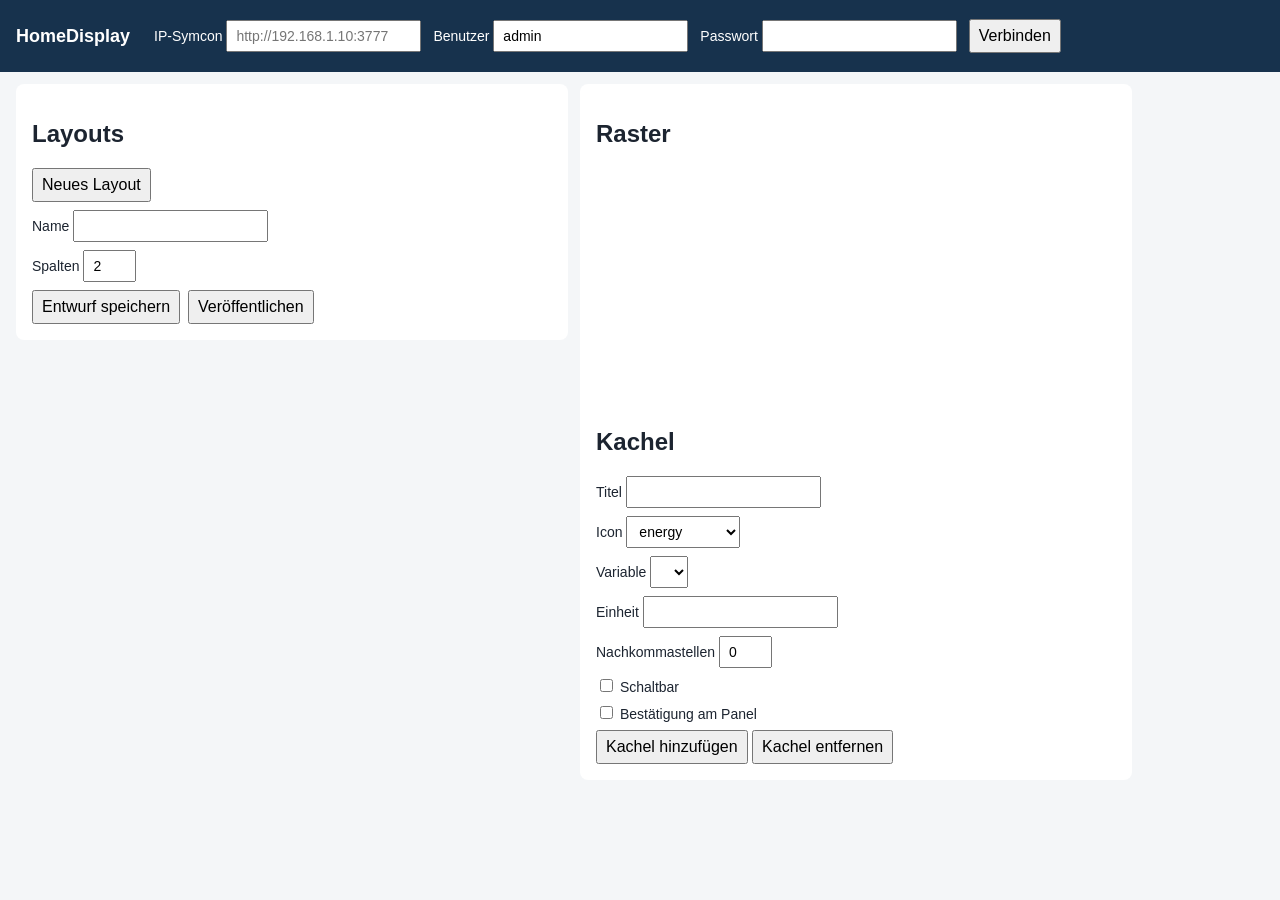
==== HomeDisplay/editor/index.html @ 82d8f1b5 "Add the HomeDisplay panel module and flash-ready firmware. Each panel is an IP-Symcon instance with " ====
<!DOCTYPE html>
<html lang="de">
<head>
  <meta charset="utf-8">
  <title>HomeDisplay Editor</title>
  <link rel="stylesheet" href="app.css">
</head>
<body>
  <header>
    <h1>HomeDisplay</h1>
    <label>IP-Symcon <input id="base" placeholder="http://192.168.1.10:3777"></label>
    <label>Benutzer <input id="user" value="admin"></label>
    <label>Passwort <input id="password" type="password"></label>
    <button id="connect" type="button">Verbinden</button>
    <span id="status"></span>
  </header>
  <main>
    <section>
      <h2>Layouts</h2>
      <ul id="layouts"></ul>
      <button id="new-layout" type="button">Neues Layout</button>
      <label>Name <input id="layout-name"></label>
      <label>Spalten <input id="columns" type="number" min="1" max="4" value="2"></label>
      <div id="pages"></div>
      <div class="row">
        <button id="save" type="button">Entwurf speichern</button>
        <button id="publish" type="button">Veröffentlichen</button>
      </div>
    </section>
    <section>
      <h2>Raster</h2>
      <div id="grid"></div>
      <h2>Kachel</h2>
      <label>Titel <input id="tile-title"></label>
      <label>Icon
        <select id="tile-icon">
          <option>energy</option><option>temperature</option><option>light</option>
          <option>shutter</option><option>pump</option><option>valve</option><option>alarm</option>
        </select>
      </label>
      <label>Variable
        <select id="tile-variable"></select>
      </label>
      <label>Einheit <input id="tile-unit"></label>
      <label>Nachkommastellen <input id="tile-decimals" type="number" min="0" max="3" value="0"></label>
      <label><input id="tile-action" type="checkbox"> Schaltbar</label>
      <label><input id="tile-confirm" type="checkbox"> Bestätigung am Panel</label>
      <button id="add-tile" type="button">Kachel hinzufügen</button>
      <button id="delete-tile" type="button">Kachel entfernen</button>
    </section>
  </main>
  <script src="app.js"></script>
</body>
</html>
---- HomeDisplay/editor/app.css ----
body { margin: 0; font-family: "Segoe UI", sans-serif; color: #1c2430; background: #f4f6f8; }
header, main { display: flex; gap: 12px; align-items: center; padding: 12px 16px; }
header { background: #17324d; color: white; flex-wrap: wrap; }
header h1 { font-size: 18px; margin: 0 12px 0 0; }
main { align-items: flex-start; }
section { background: white; border-radius: 8px; padding: 16px; width: min(520px, 48vw); }
label { display: block; margin: 8px 0; font-size: 14px; }
input, select, button { font: inherit; padding: 6px 8px; }
button { cursor: pointer; }
.row { display: flex; gap: 8px; }
#grid { display: grid; grid-template-columns: repeat(2, 1fr); gap: 8px; min-height: 240px; }
.tile { border: 1px solid #c5d0dc; border-radius: 8px; padding: 12px; min-height: 72px; }
.tile.selected { border-color: #1769aa; background: #f3f8fc; }
#status { margin-left: auto; }
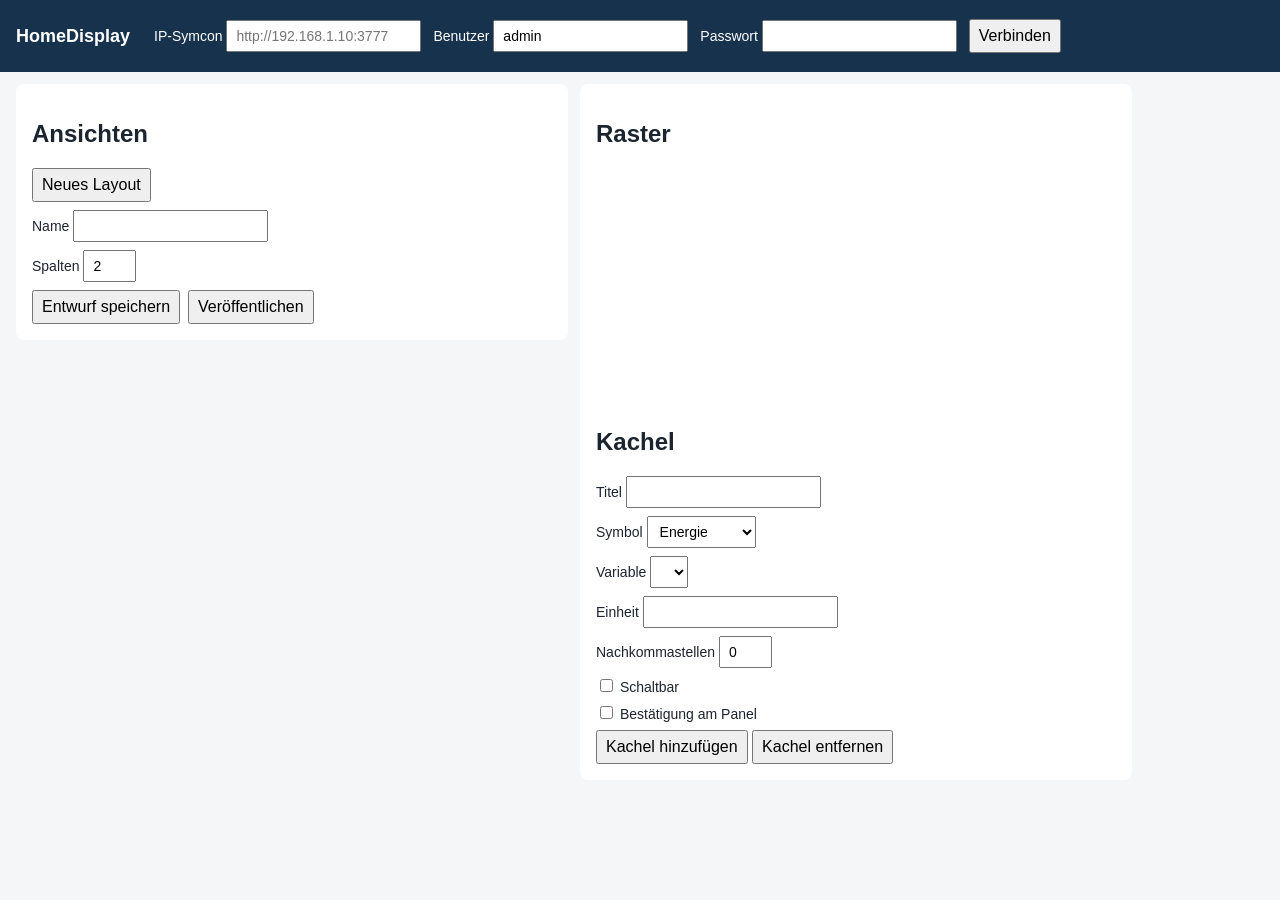
==== commit 5345cd26: "Show the module names and editor labels in German. German IP-Symcon installations now use German mod" ====
--- a/HomeDisplay/editor/index.html
+++ b/HomeDisplay/editor/index.html
@@ -16,7 +16,7 @@
   </header>
   <main>
     <section>
-      <h2>Layouts</h2>
+      <h2>Ansichten</h2>
       <ul id="layouts"></ul>
       <button id="new-layout" type="button">Neues Layout</button>
       <label>Name <input id="layout-name"></label>
@@ -32,10 +32,15 @@
       <div id="grid"></div>
       <h2>Kachel</h2>
       <label>Titel <input id="tile-title"></label>
-      <label>Icon
+      <label>Symbol
         <select id="tile-icon">
-          <option>energy</option><option>temperature</option><option>light</option>
-          <option>shutter</option><option>pump</option><option>valve</option><option>alarm</option>
+          <option value="energy">Energie</option>
+          <option value="temperature">Temperatur</option>
+          <option value="light">Licht</option>
+          <option value="shutter">Rollladen</option>
+          <option value="pump">Pumpe</option>
+          <option value="valve">Ventil</option>
+          <option value="alarm">Alarm</option>
         </select>
       </label>
       <label>Variable
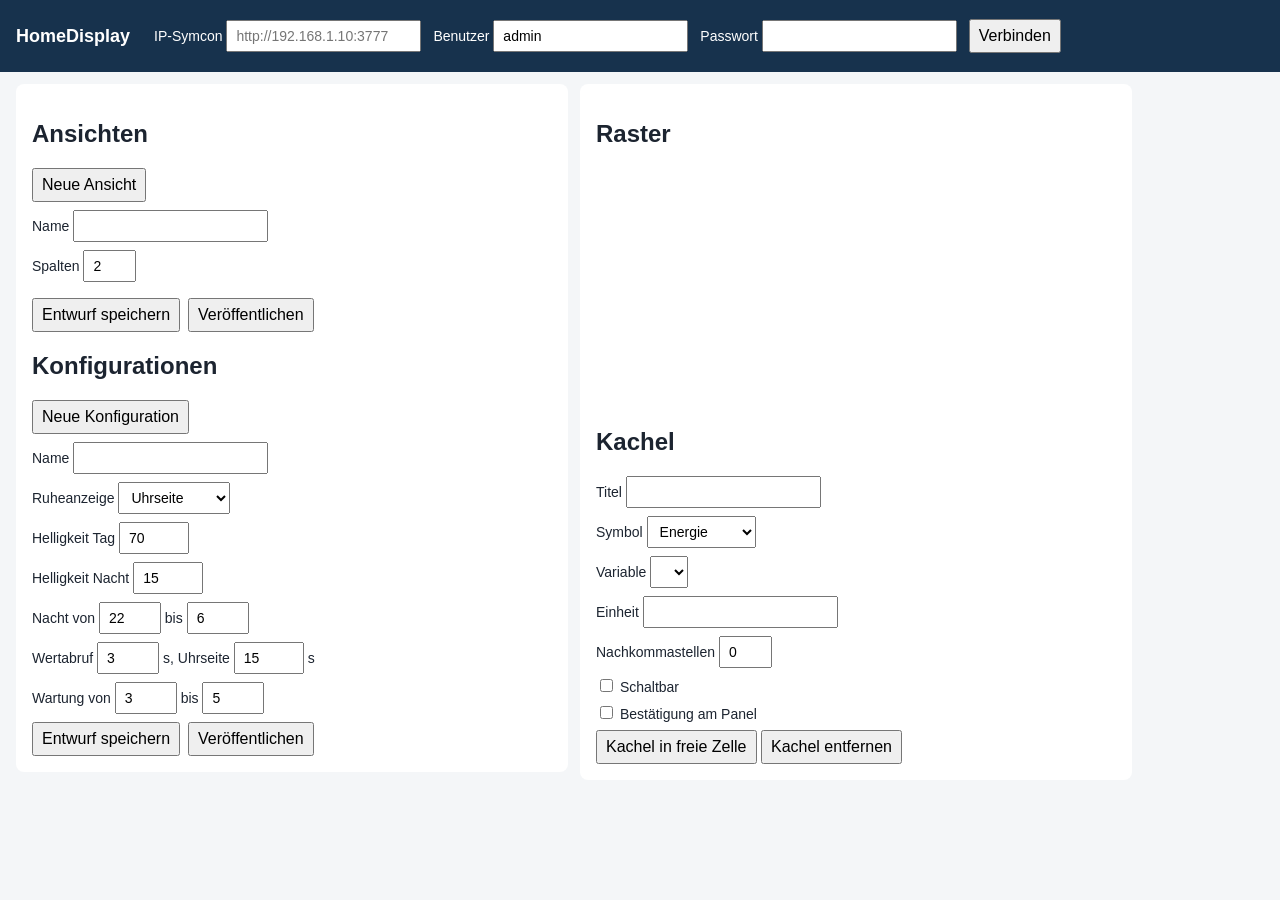
==== commit 75b0c33a: "Add the raster editor, device contract, and signed panel updates. Layouts use fixed pages and grid c" ====
--- a/HomeDisplay/editor/index.html
+++ b/HomeDisplay/editor/index.html
@@ -18,13 +18,33 @@
     <section>
       <h2>Ansichten</h2>
       <ul id="layouts"></ul>
-      <button id="new-layout" type="button">Neues Layout</button>
+      <button id="new-layout" type="button">Neue Ansicht</button>
       <label>Name <input id="layout-name"></label>
       <label>Spalten <input id="columns" type="number" min="1" max="4" value="2"></label>
       <div id="pages"></div>
       <div class="row">
         <button id="save" type="button">Entwurf speichern</button>
         <button id="publish" type="button">Veröffentlichen</button>
+      </div>
+      <h2>Konfigurationen</h2>
+      <ul id="configs"></ul>
+      <button id="new-config" type="button">Neue Konfiguration</button>
+      <label>Name <input id="config-name"></label>
+      <label>Ruheanzeige
+        <select id="idle-mode">
+          <option value="0">Uhrseite</option>
+          <option value="1">Letzte Seite</option>
+          <option value="2">Display aus</option>
+        </select>
+      </label>
+      <label>Helligkeit Tag <input id="day-brightness" type="number" min="0" max="100" value="70"></label>
+      <label>Helligkeit Nacht <input id="night-brightness" type="number" min="0" max="100" value="15"></label>
+      <label>Nacht von <input id="night-from" type="number" min="0" max="23" value="22"> bis <input id="night-to" type="number" min="0" max="23" value="6"></label>
+      <label>Wertabruf <input id="state-interval" type="number" min="2" max="60" value="3"> s, Uhrseite <input id="idle-interval" type="number" min="5" max="300" value="15"> s</label>
+      <label>Wartung von <input id="maintenance-from" type="number" min="0" max="23" value="3"> bis <input id="maintenance-to" type="number" min="0" max="23" value="5"></label>
+      <div class="row">
+        <button id="save-config" type="button">Entwurf speichern</button>
+        <button id="publish-config" type="button">Veröffentlichen</button>
       </div>
     </section>
     <section>
@@ -50,7 +70,7 @@
       <label>Nachkommastellen <input id="tile-decimals" type="number" min="0" max="3" value="0"></label>
       <label><input id="tile-action" type="checkbox"> Schaltbar</label>
       <label><input id="tile-confirm" type="checkbox"> Bestätigung am Panel</label>
-      <button id="add-tile" type="button">Kachel hinzufügen</button>
+      <button id="add-tile" type="button">Kachel in freie Zelle</button>
       <button id="delete-tile" type="button">Kachel entfernen</button>
     </section>
   </main>
--- a/HomeDisplay/editor/app.css
+++ b/HomeDisplay/editor/app.css
@@ -11,4 +11,5 @@
 #grid { display: grid; grid-template-columns: repeat(2, 1fr); gap: 8px; min-height: 240px; }
 .tile { border: 1px solid #c5d0dc; border-radius: 8px; padding: 12px; min-height: 72px; }
 .tile.selected { border-color: #1769aa; background: #f3f8fc; }
-#status { margin-left: auto; }
+#pages { display: flex; flex-wrap: wrap; gap: 6px; margin: 8px 0; }
+#pages button.selected { background: #17324d; color: white; }
